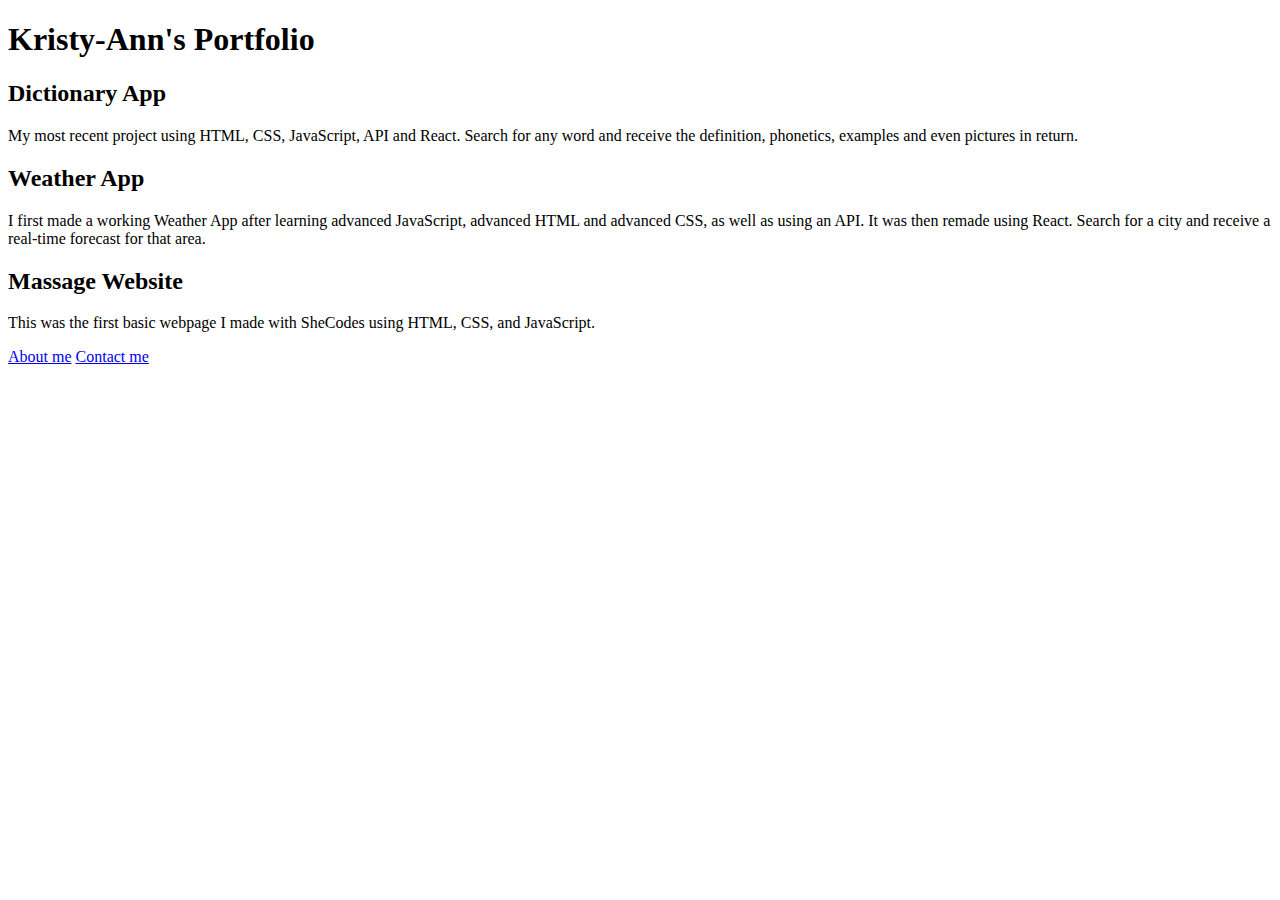
==== index.html @ d9041682 "initial commit" ====
<!DOCTYPE html>
<html lang="en">
  <head>
    <meta charset="UTF-8" />
    <meta http-equiv="X-UA-Compatible" content="IE=edge" />
    <link
      href="https://cdn.jsdelivr.net/npm/bootstrap@5.2.1/dist/css/bootstrap.min.css"
      rel="stylesheet"
      integrity="sha384-iYQeCzEYFbKjA/T2uDLTpkwGzCiq6soy8tYaI1GyVh/UjpbCx/TYkiZhlZB6+fzT"
      crossorigin="anonymous"
    />
    <script
      src="https://cdn.jsdelivr.net/npm/bootstrap@5.2.1/dist/js/bootstrap.bundle.min.js"
      integrity="sha384-u1OknCvxWvY5kfmNBILK2hRnQC3Pr17a+RTT6rIHI7NnikvbZlHgTPOOmMi466C8"
      crossorigin="anonymous"
    ></script>
    <link rel="stylesheet" href="styles/portfolio.css" />
    <meta name="viewport" content="width=device-width, initial-scale=1.0" />
    <title>Kristy-Ann's Portfolio</title>
  </head>
  <body>
    <div class="Portfolio">
      <h1 class="text-center p-4">Kristy-Ann's Portfolio</h1>
      <div class="container">
        <div class="row">
          <div class="col-md-4 text-center border">
            <h2 class="mt-3">Dictionary App</h2>
            <p>
              My most recent project using HTML, CSS, JavaScript, API and React.
              Search for any word and receive the definition, phonetics,
              examples and even pictures in return.
            </p>
          </div>
          <div class="col-md-4 text-center border">
            <h2 class="mt-3">Weather App</h2>
            <p>
              I first made a working Weather App after learning advanced
              JavaScript, advanced HTML and advanced CSS, as well as using an
              API. It was then remade using React. Search for a city and receive
              a real-time forecast for that area.
            </p>
          </div>
          <div class="col-md-4 text-center border">
            <h2 class="mt-3">Massage Website</h2>
            <p>
              This was the first basic webpage I made with SheCodes using HTML,
              CSS, and JavaScript.
            </p>
          </div>
        </div>
        <footer class="text-center mt-5">
          <a class="btn btn-outline-dark" href="about.html">About me</a>
          <a class="btn btn-outline-dark" href="contact.html">Contact me</a>
        </footer>
      </div>
    </div>
  </body>
</html>
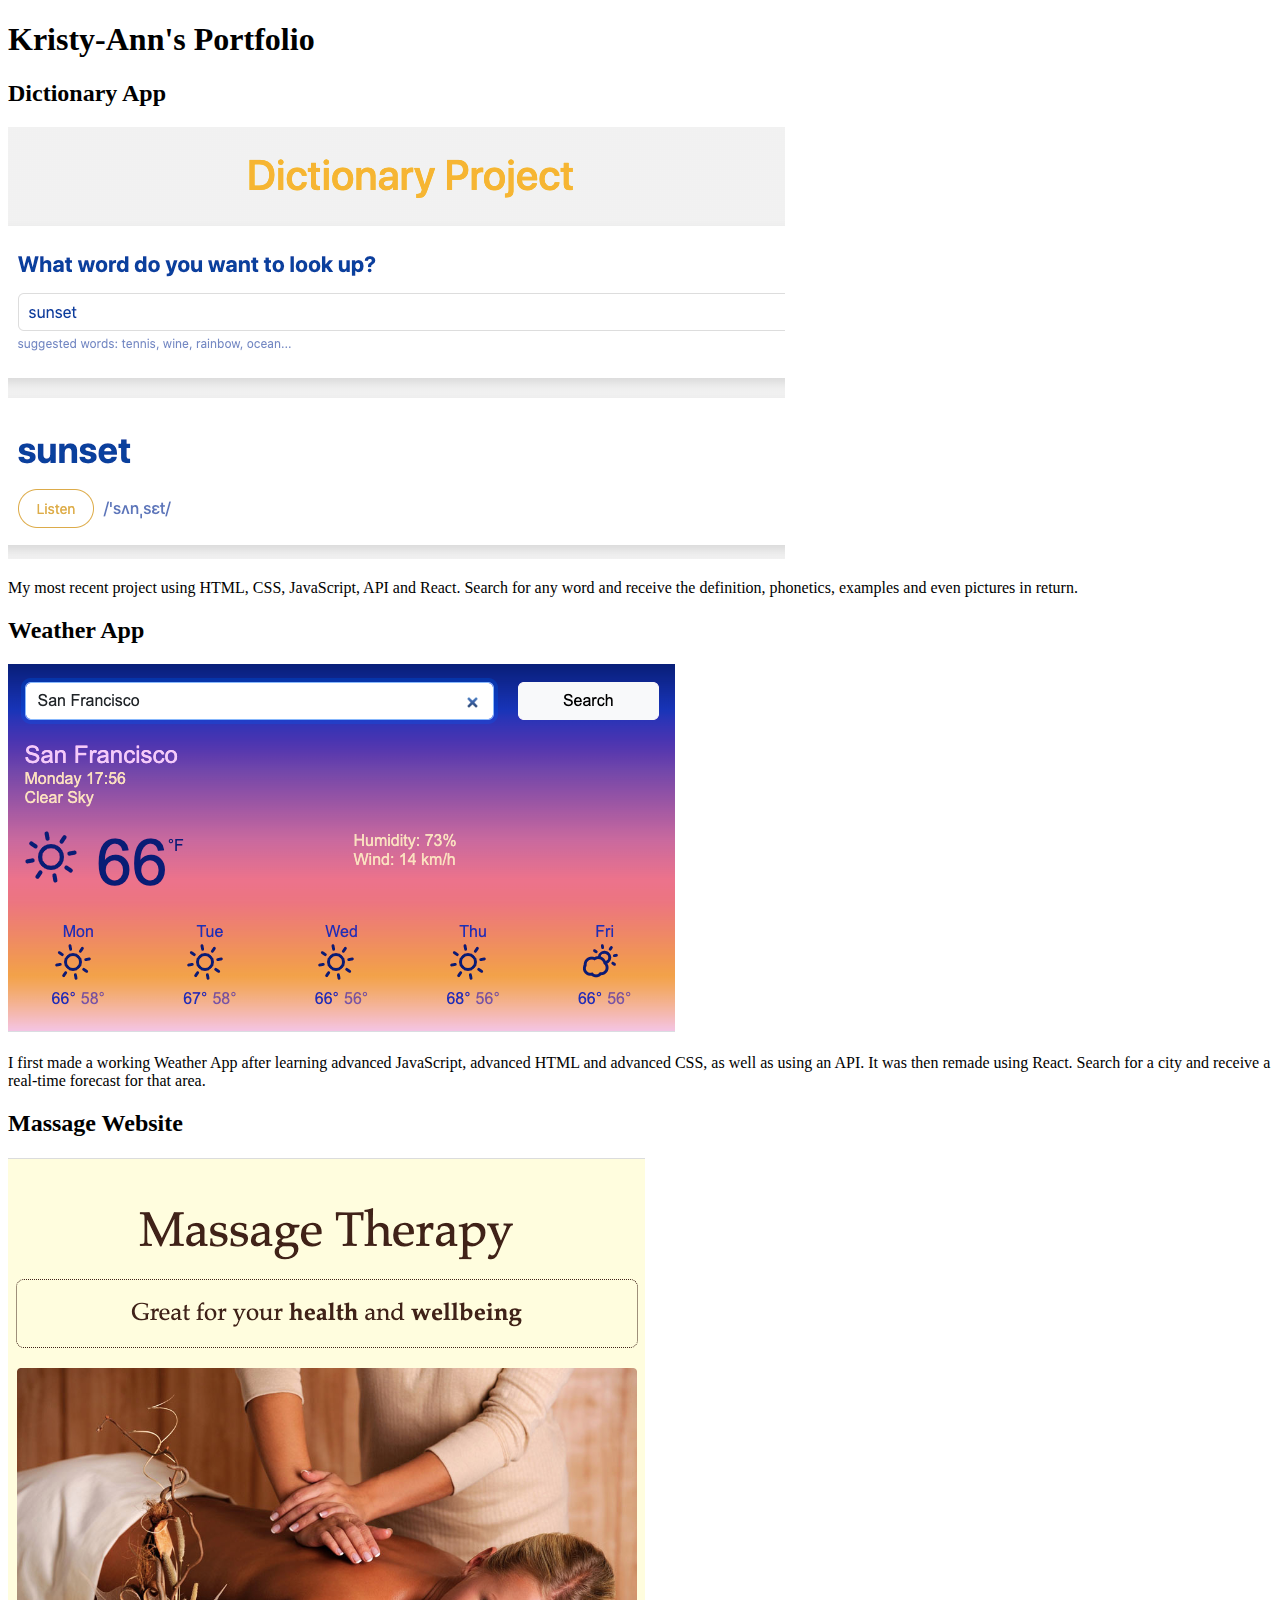
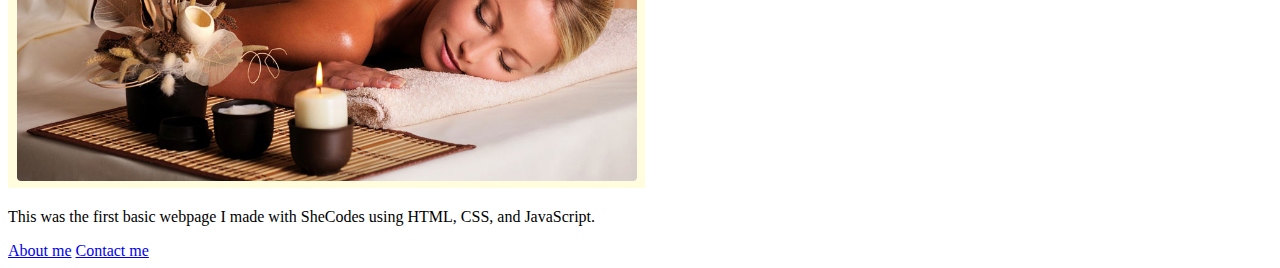
==== commit 6d727964: "added images to homepage" ====
--- a/index.html
+++ b/index.html
@@ -23,16 +23,24 @@
       <h1 class="text-center p-4">Kristy-Ann's Portfolio</h1>
       <div class="container">
         <div class="row">
-          <div class="col-md-4 text-center border">
+          <div class="col-md-4 text-center border rounded">
             <h2 class="mt-3">Dictionary App</h2>
+            <img
+              src="images/DictionaryApp.png"
+              class="img-fluid mb-3 rounded shadow-sm p-2"
+            />
             <p>
               My most recent project using HTML, CSS, JavaScript, API and React.
               Search for any word and receive the definition, phonetics,
               examples and even pictures in return.
             </p>
           </div>
-          <div class="col-md-4 text-center border">
+          <div class="col-md-4 text-center border rounded">
             <h2 class="mt-3">Weather App</h2>
+            <img
+              src="images/WeatherApp.png"
+              class="img-fluid mb-3 rounded shadow-sm p-2"
+            />
             <p>
               I first made a working Weather App after learning advanced
               JavaScript, advanced HTML and advanced CSS, as well as using an
@@ -40,8 +48,12 @@
               a real-time forecast for that area.
             </p>
           </div>
-          <div class="col-md-4 text-center border">
+          <div class="col-md-4 text-center border rounded">
             <h2 class="mt-3">Massage Website</h2>
+            <img
+              src="images/MassageTherapyApp.png"
+              class="img-fluid mb-3 rounded shadow-sm p-2"
+            />
             <p>
               This was the first basic webpage I made with SheCodes using HTML,
               CSS, and JavaScript.
--- a/styles/portfolio.css
+++ b/styles/portfolio.css
@@ -0,0 +1,3 @@
+.contact-content h3 {
+  color: red;
+}
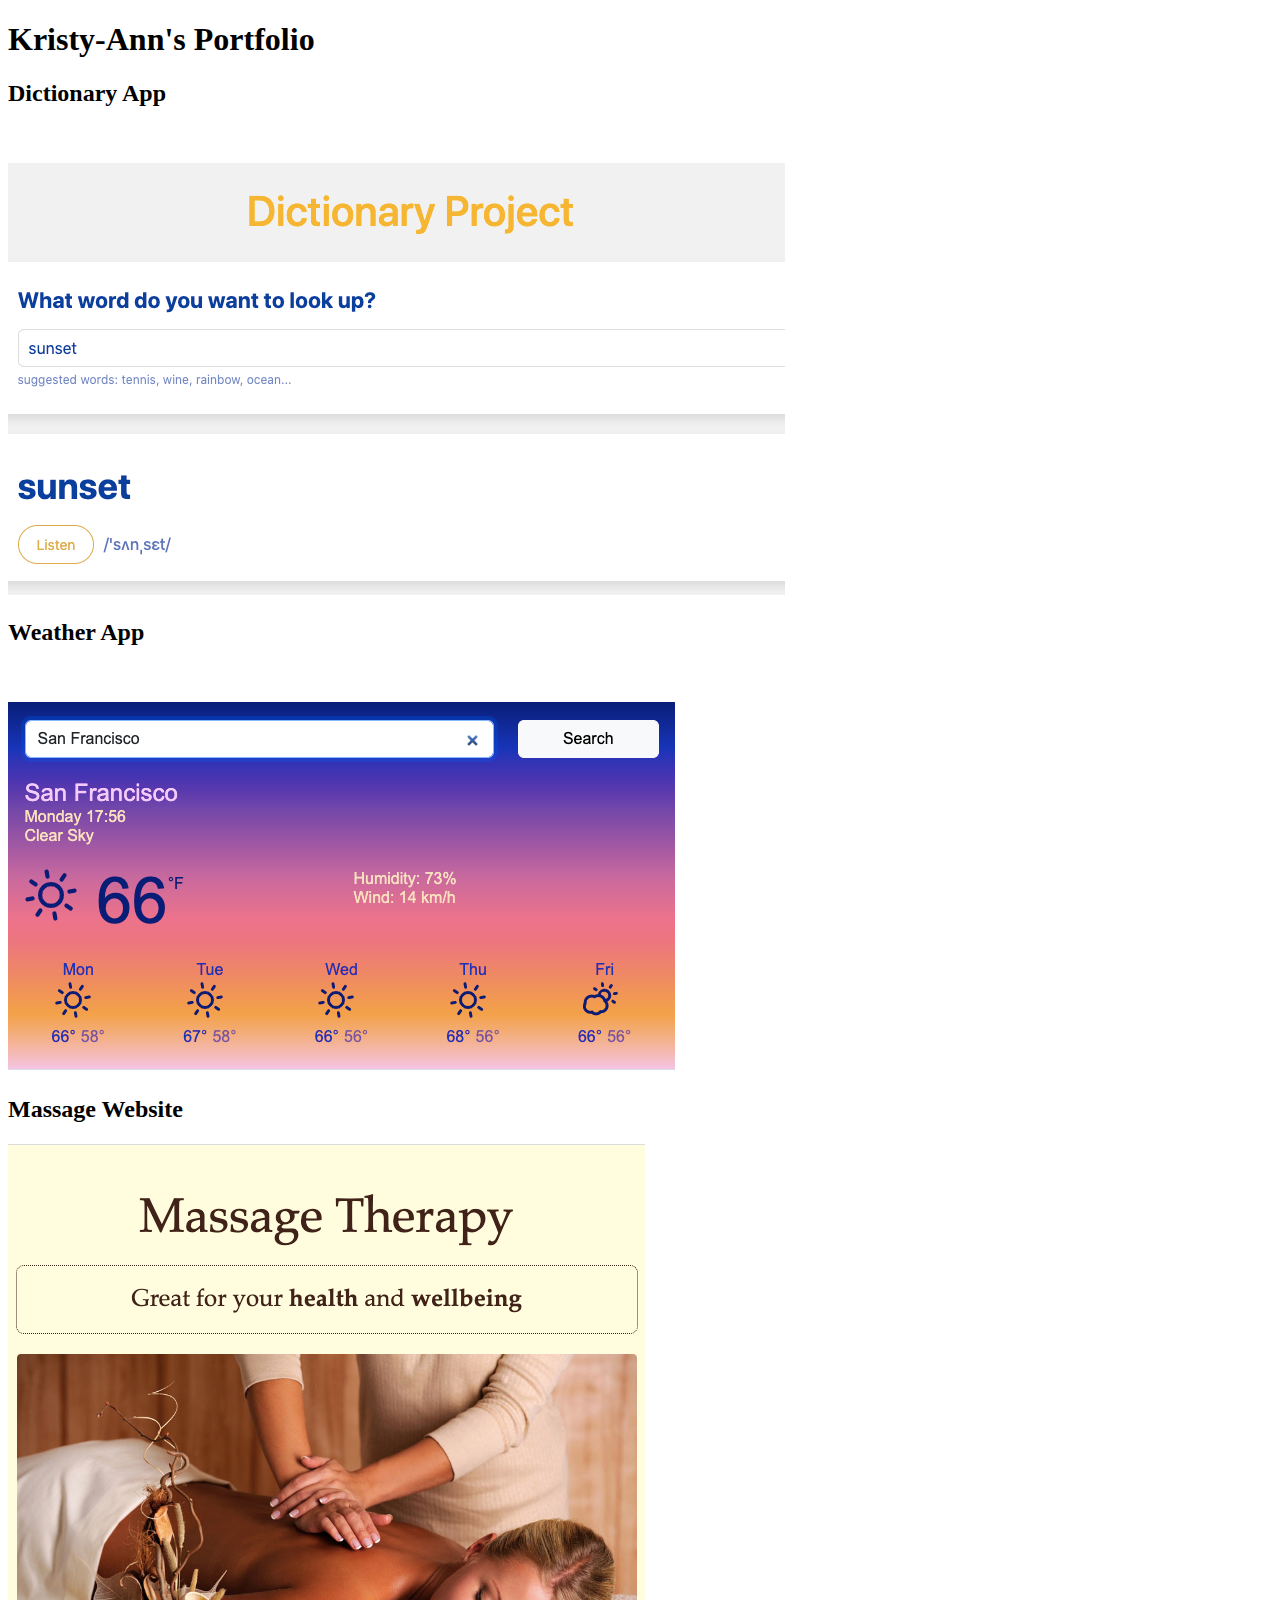
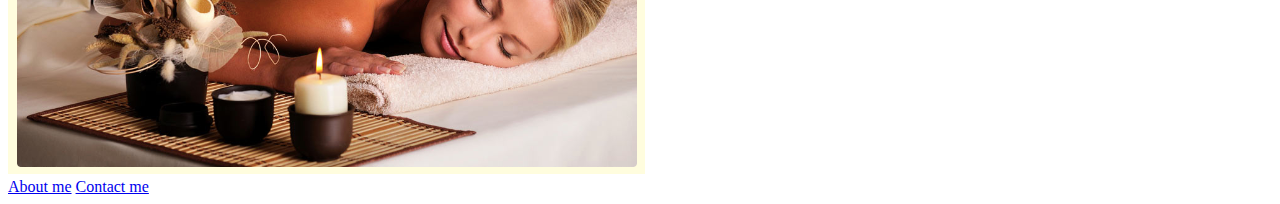
==== commit 6c2b7355: "added a work section with links" ====
--- a/index.html
+++ b/index.html
@@ -24,40 +24,37 @@
       <div class="container">
         <div class="row">
           <div class="col-md-4 text-center border rounded">
-            <h2 class="mt-3">Dictionary App</h2>
+            <div class="work-link mt-3">
+              <h2 class="mt-3"><a href="work.html">Dictionary App</a></h2>
+            </div>
+            <br />
+            <br />
             <img
               src="images/DictionaryApp.png"
-              class="img-fluid mb-3 rounded shadow-sm p-2"
+              class="img-fluid mt-2 rounded shadow-sm p-2"
             />
-            <p>
-              My most recent project using HTML, CSS, JavaScript, API and React.
-              Search for any word and receive the definition, phonetics,
-              examples and even pictures in return.
-            </p>
           </div>
           <div class="col-md-4 text-center border rounded">
-            <h2 class="mt-3">Weather App</h2>
+            <div class="work-link mt-3">
+              <h2 class="mt-3"><a href="work.html#weather">Weather App</a></h2>
+            </div>
+            <br />
+            <br />
             <img
               src="images/WeatherApp.png"
-              class="img-fluid mb-3 rounded shadow-sm p-2"
+              class="img-fluid mt-2 rounded shadow-sm p-2"
             />
-            <p>
-              I first made a working Weather App after learning advanced
-              JavaScript, advanced HTML and advanced CSS, as well as using an
-              API. It was then remade using React. Search for a city and receive
-              a real-time forecast for that area.
-            </p>
           </div>
           <div class="col-md-4 text-center border rounded">
-            <h2 class="mt-3">Massage Website</h2>
+            <div class="work-link mt-3">
+              <h2 class="mt-3">
+                <a href="work.html#massage">Massage Website</a>
+              </h2>
+            </div>
             <img
               src="images/MassageTherapyApp.png"
-              class="img-fluid mb-3 rounded shadow-sm p-2"
+              class="img-fluid mt-2 mb-3 rounded shadow-sm p-2"
             />
-            <p>
-              This was the first basic webpage I made with SheCodes using HTML,
-              CSS, and JavaScript.
-            </p>
           </div>
         </div>
         <footer class="text-center mt-5">
--- a/styles/portfolio.css
+++ b/styles/portfolio.css
@@ -1,3 +1,8 @@
 .contact-content h3 {
   color: red;
 }
+
+.work-link a {
+  text-decoration: none;
+  color: black;
+}
